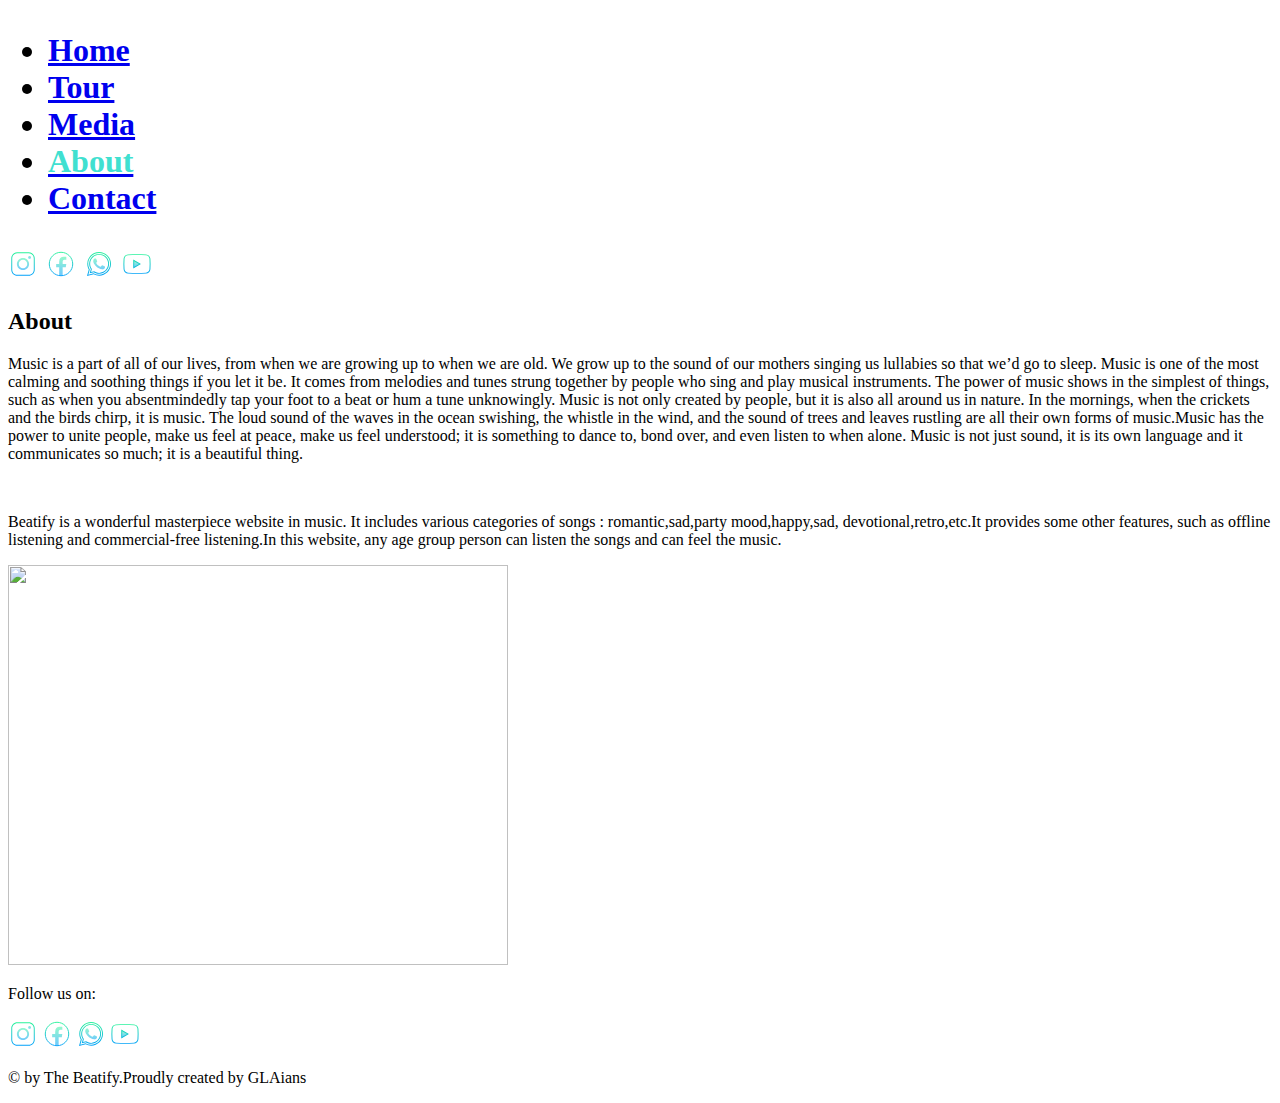
==== html/About.html @ 65b7e255 "folders created" ====
<!DOCTYPE html>
<html lang="en">
<head>
    <meta charset="UTF-8">
    <meta http-equiv="X-UA-Compatible" content="IE=edge">
    <meta name="viewport" content="width=device-width, initial-scale=1.0">
    <title>About</title>
    <link rel="stylesheet" href="./About.css">
    <link href="https://fonts.googleapis.com/icon?family=Material+Icons" rel="stylesheet">
</head>
<body>
    <section class="bg">
        <h1 id="header">
         <nav>
         <ul>
             <li><a href="./index.html">Home</a></li>
             <li><a href="#">Tour</a></li>
             <li><a href="#">Media</a></li>
             <li><a href="#"><span style="color:turquoise;">About</span></a></li>
             <li><a href="./Contact.html">Contact</span></a></li>
         </ul>
         <div id="socialmedia">
             <a href="#"> <img height="30px" width="30px" src="[data-uri]" alt="instagram"></a>
             <a href="#"> <img height="30px" width="30px" src="[data-uri]" alt="facebook"></a>
              <a href="#"> <img height="30px" width="30px" src="[data-uri]" alt="whatsapp"></a>
              <a href="#"><img height="30px" width="30px" src="[data-uri]" alt="youtube"></a>
          </div>
         </nav>
         </h1>
         <h2>About</h2>
         <div id="para">
             <p>
                Music is a part of all of our lives, from when we are growing up to when we are old. We grow up to the sound of our mothers singing us lullabies so that we’d go to sleep. Music is one of the most calming and soothing things if you let it be. It comes from melodies and tunes strung together by people who sing and play musical instruments. The power of music shows in the simplest of things, such as when you absentmindedly tap your foot to a beat or hum a tune unknowingly.
                Music is not only created by people, but it is also all around us in nature. In the mornings, when the crickets and the birds chirp, it is music. The loud sound of the waves in the ocean swishing, the whistle in the wind, and the sound of trees and leaves rustling are all their own forms of music.Music has the power to unite people, make us feel at peace, make us feel understood; it is something to dance to, bond over, and even listen to when alone. Music is not just sound, 
                it is its own language and it communicates so much; it is a beautiful thing.
             </p>
             <br>
             <p>
                Beatify is a wonderful masterpiece website in music. It includes various categories of songs : romantic,sad,party mood,happy,sad,
                devotional,retro,etc.It provides some other features, such as offline listening and commercial-free listening.In this website,
                any age group person can listen the songs and can feel the music.
             </p>
         </div>
         <div id="pic">
            <img src="https://images.unsplash.com/photo-1495434942214-9b525bba74e9?ixlib=rb-1.2.1&ixid=MnwxMjA3fDB8MHxwaG90by1wYWdlfHx8fGVufDB8fHx8&auto=format&fit=crop&w=1170&q=80" alt="" width="500px" height="400px">
         </div>
         <p id="p1">Follow us on:</p>
         <div id="socialmedia1">
            <a href="#"> <img height="30px" width="30px" src="[data-uri]" alt="instagram"></a>
            <a href="#"> <img height="30px" width="30px" src="[data-uri]" alt="facebook"></a>
             <a href="#"> <img height="30px" width="30px" src="[data-uri]" alt="whatsapp"></a>
             <a href="#"><img height="30px" width="30px" src="[data-uri]" alt="youtube"></a>
             
         </div>
          <p id="footer">&copy; by The Beatify.Proudly created by GLAians</p>
    </section>     
</body>
</html>
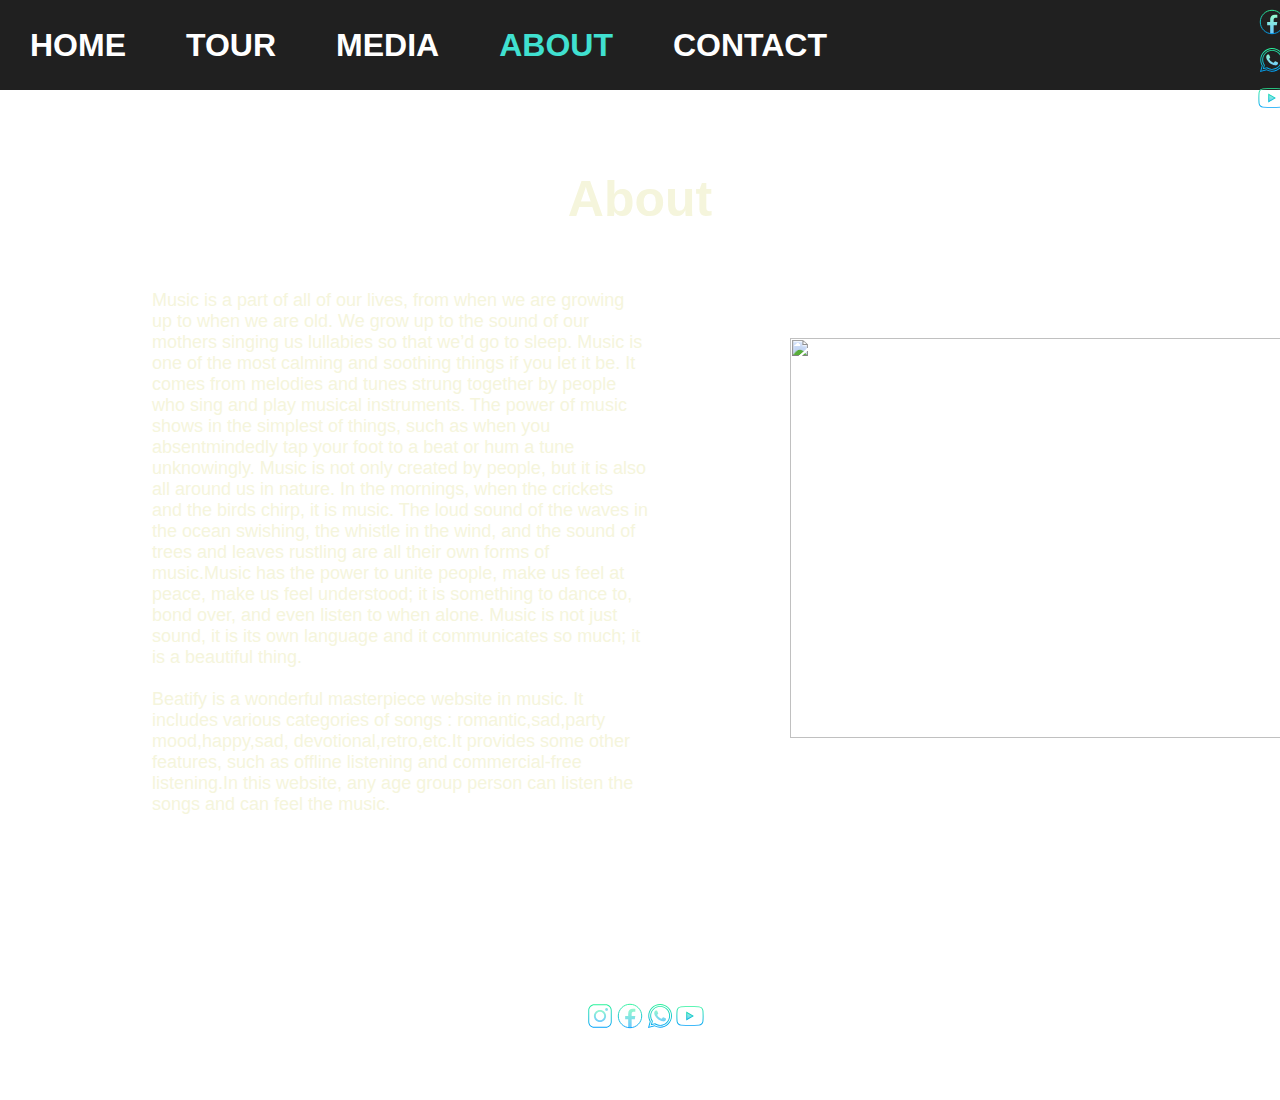
==== commit 92d59bea: "links updated" ====
--- a/html/About.html
+++ b/html/About.html
@@ -5,7 +5,7 @@
     <meta http-equiv="X-UA-Compatible" content="IE=edge">
     <meta name="viewport" content="width=device-width, initial-scale=1.0">
     <title>About</title>
-    <link rel="stylesheet" href="./About.css">
+    <link rel="stylesheet" href="../css/About.css">
     <link href="https://fonts.googleapis.com/icon?family=Material+Icons" rel="stylesheet">
 </head>
 <body>
@@ -13,7 +13,7 @@
         <h1 id="header">
          <nav>
          <ul>
-             <li><a href="./index.html">Home</a></li>
+             <li><a href="../index.html">Home</a></li>
              <li><a href="#">Tour</a></li>
              <li><a href="#">Media</a></li>
              <li><a href="#"><span style="color:turquoise;">About</span></a></li>
--- a/css/About.css
+++ b/css/About.css
@@ -0,0 +1,100 @@
+*{
+    margin:0px;
+    padding: 0px;
+    box-sizing: border-box;
+}
+.bg{
+    background-image: url("https://www.ppt-backgrounds.net/thumbs/dark--2560x1600--71060-template-image.jpeg"); 
+    background-repeat:repeat-y;
+    background-size: cover;
+    height: 1100px;
+}
+nav{
+    width:100%;
+    height:90px;
+    background-color: rgb(32, 32, 32);
+    color: white;
+    font-family:Arial, Helvetica, sans-serif;
+    text-transform: uppercase;
+    margin-top:0px;
+    display: flex;
+    justify-content: left;
+    align-items: center;
+
+}
+nav ul{
+    display: flex;
+}
+nav ul li{
+    list-style: none;
+    margin:30px;
+}
+nav ul li a{
+    color: white;
+    text-decoration: none;
+}
+nav ul li a:hover{
+    background-color: black;
+    color: white;
+    border-radius: 3px;
+    transition:0.5s;
+    padding:10px;
+    border:1.5px solid turquoise;
+} 
+#socialmedia{
+    margin-left: 400px;
+}
+h2{
+    color: beige;
+    font-size: 50px;
+    font-weight: bold;
+    font-family: Arial, Helvetica, sans-serif;
+    text-align: center;
+    margin-top: 80px;
+}
+#para{
+    width: 500px;
+    height: 100px;
+    color: beige;
+    font-family: Arial, Helvetica, sans-serif;
+    padding: 2px;
+    margin-top: 60px;
+    margin-left: 150px;
+    font-size: 18px;
+}
+#pic{
+    display: flex;
+    justify-content: center;
+    align-items: center;
+    margin-left: 800px;
+    margin-top: -50px;
+}
+#p1{
+    color: white;
+    font-family: Arial, Helvetica, sans-serif;
+    text-align: center;
+    font-size: 20px;
+    display: flex;
+    justify-content: center;
+    align-items: center;
+    position: relative;
+    bottom: -230px;
+}
+#socialmedia1{
+    display: flex;
+    justify-content: center;
+    align-items: center;
+    margin-left: 10px;
+    position: relative;
+    bottom: -240px;
+}
+#footer{
+    color:white;
+    font-family: Arial, Helvetica, sans-serif;
+    text-align: center;
+    display: flex;
+    justify-content: center;
+    align-items: center;
+    bottom: 0%;
+    margin-top: 250px;
+}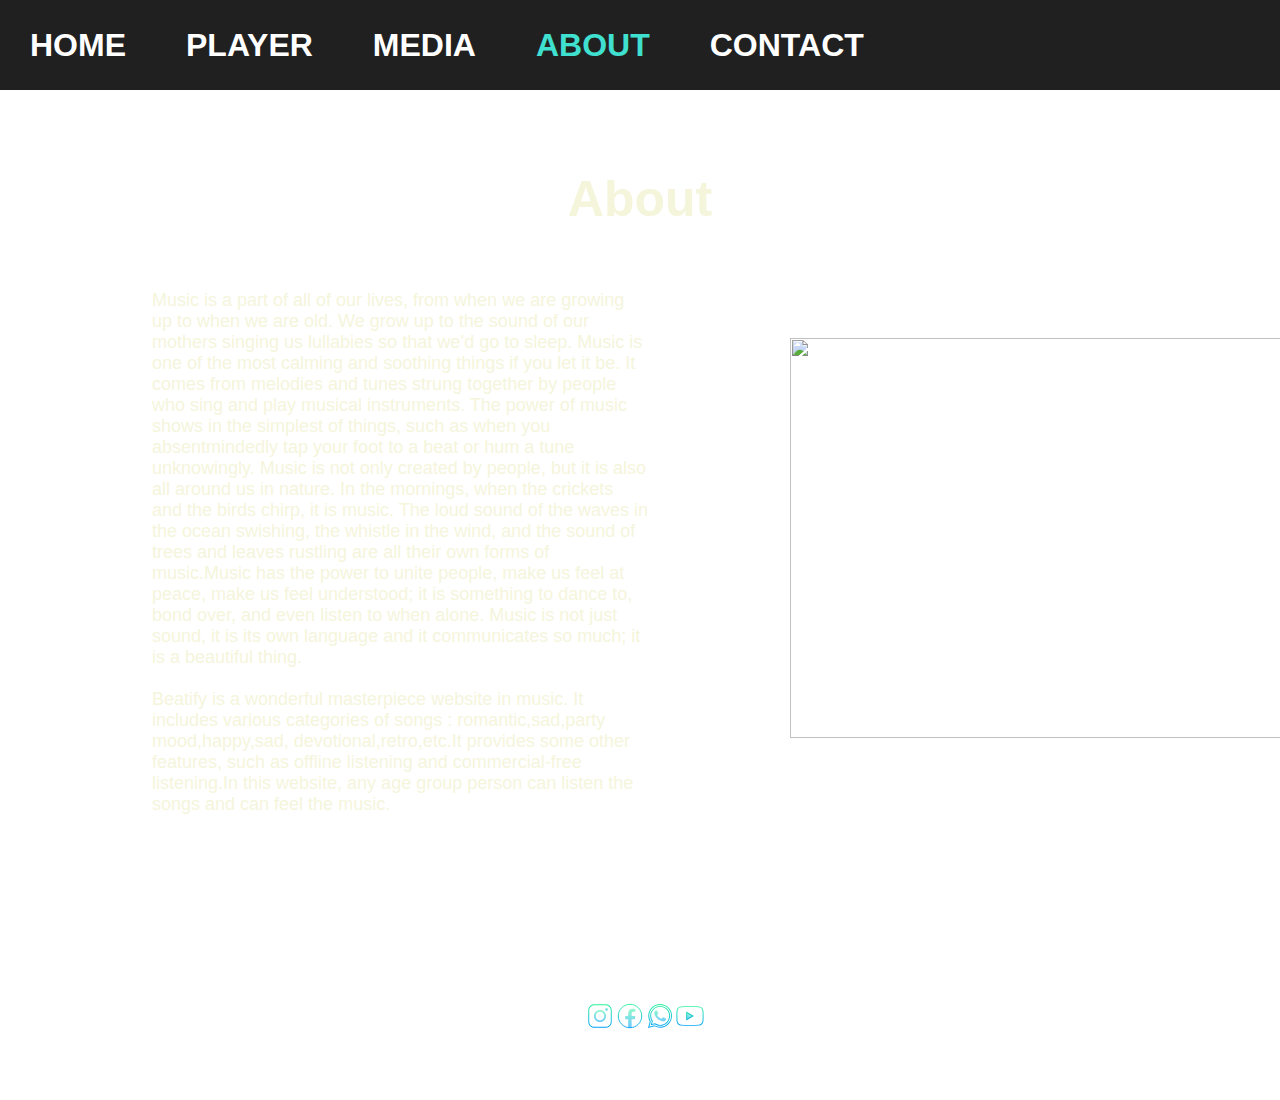
==== commit a090ebf6: "player ui design started" ====
--- a/html/About.html
+++ b/html/About.html
@@ -14,10 +14,10 @@
          <nav>
          <ul>
              <li><a href="../index.html">Home</a></li>
-             <li><a href="#">Tour</a></li>
+             <li><a href="../html/player.html">player</a></li>
              <li><a href="#">Media</a></li>
              <li><a href="#"><span style="color:turquoise;">About</span></a></li>
-             <li><a href="./Contact.html">Contact</span></a></li>
+             <li><a href="../html/Contact.html">Contact</span></a></li>
          </ul>
          <div id="socialmedia">
              <a href="#"> <img height="30px" width="30px" src="[data-uri]" alt="instagram"></a>
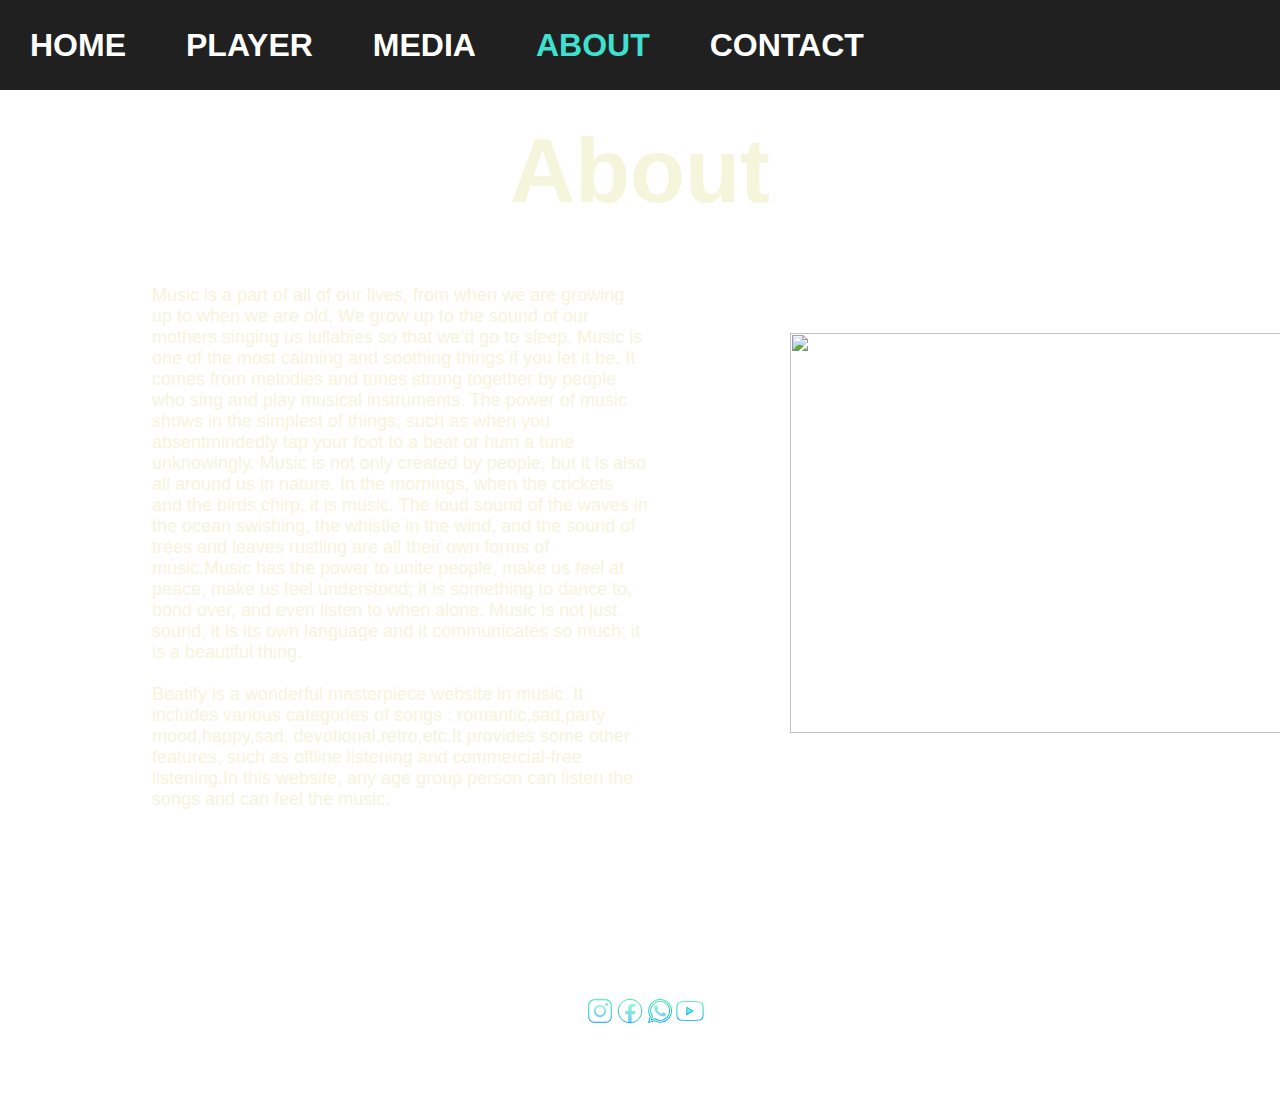
==== commit fda26974: "description" ====
--- a/html/About.html
+++ b/html/About.html
@@ -4,9 +4,11 @@
     <meta charset="UTF-8">
     <meta http-equiv="X-UA-Compatible" content="IE=edge">
     <meta name="viewport" content="width=device-width, initial-scale=1.0">
-    <title>About</title>
+    <title>Beatify|About</title>
     <link rel="stylesheet" href="../css/About.css">
     <link href="https://fonts.googleapis.com/icon?family=Material+Icons" rel="stylesheet">
+    <link rel="shortcut icon" href="../images/favicon.ico" type="image/x-icon">
+
 </head>
 <body>
     <section class="bg">
@@ -15,7 +17,7 @@
          <ul>
              <li><a href="../index.html">Home</a></li>
              <li><a href="../html/player.html">player</a></li>
-             <li><a href="#">Media</a></li>
+             <li><a href="../html/Media.html">Media</a></li>
              <li><a href="#"><span style="color:turquoise;">About</span></a></li>
              <li><a href="../html/Contact.html">Contact</span></a></li>
          </ul>
--- a/css/About.css
+++ b/css/About.css
@@ -46,11 +46,11 @@
 }
 h2{
     color: beige;
-    font-size: 50px;
+    font-size: 90px;
     font-weight: bold;
     font-family: Arial, Helvetica, sans-serif;
     text-align: center;
-    margin-top: 80px;
+    margin-top: 30px;
 }
 #para{
     width: 500px;
@@ -96,5 +96,4 @@
     justify-content: center;
     align-items: center;
     bottom: 0%;
-    margin-top: 250px;
-}+    margin-top: 250px;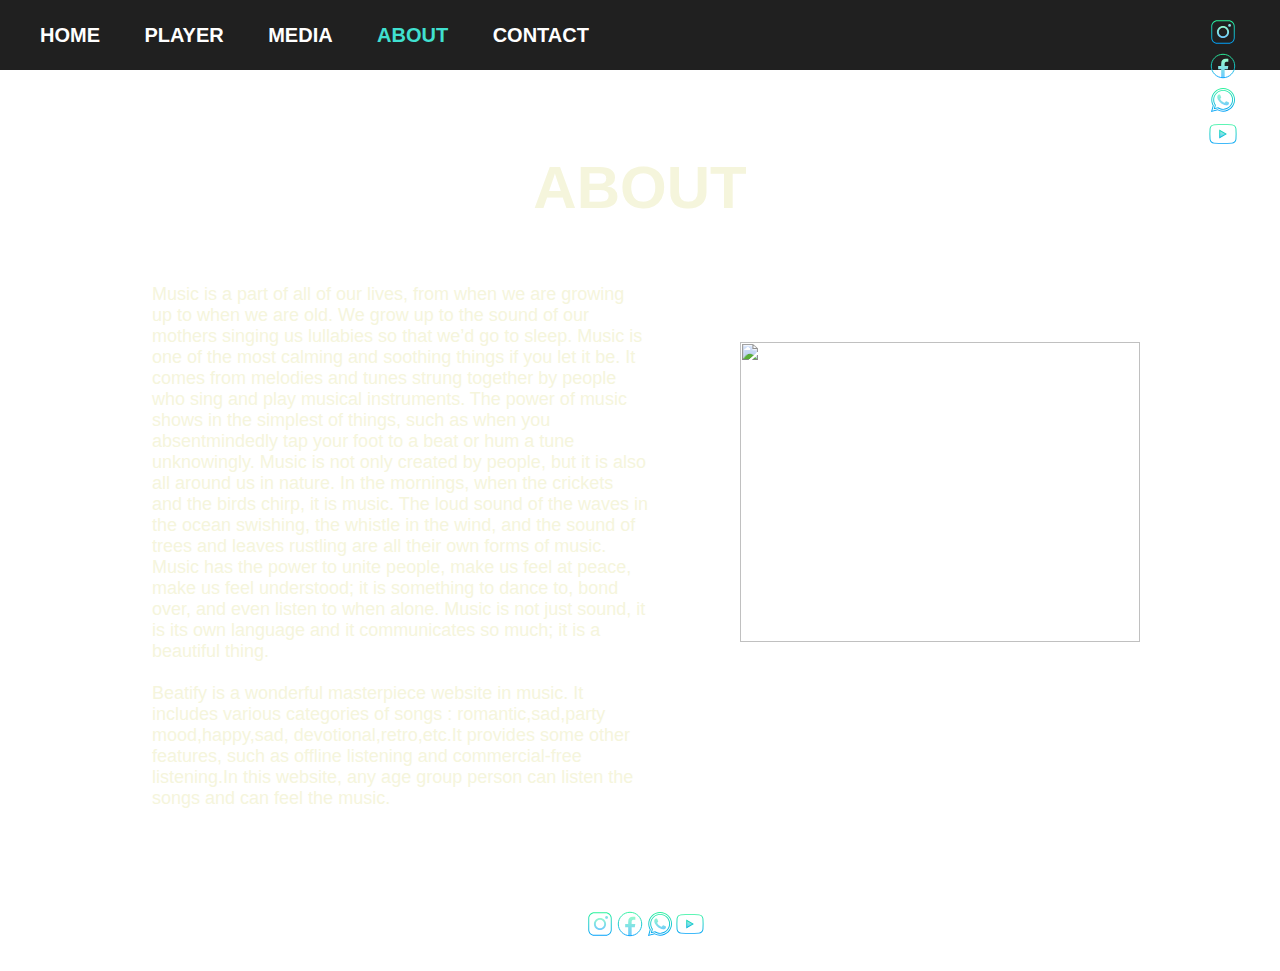
==== commit b5eb3987: "responsiveness commit" ====
--- a/html/About.html
+++ b/html/About.html
@@ -4,57 +4,65 @@
     <meta charset="UTF-8">
     <meta http-equiv="X-UA-Compatible" content="IE=edge">
     <meta name="viewport" content="width=device-width, initial-scale=1.0">
-    <title>Beatify|About</title>
+    <title>Beatify | About</title>
     <link rel="stylesheet" href="../css/About.css">
     <link href="https://fonts.googleapis.com/icon?family=Material+Icons" rel="stylesheet">
     <link rel="shortcut icon" href="../images/favicon.ico" type="image/x-icon">
-
+    <link href="https://stackpath.bootstrapcdn.com/font-awesome/4.7.0/css/font-awesome.min.css" rel="stylesheet">
+    <style>
+        @import url('https://fonts.googleapis.com/css2?family=Finlandica&display=swap');
+    </style>
 </head>
-<body>
-    <section class="bg">
-        <h1 id="header">
-         <nav>
-         <ul>
-             <li><a href="../index.html">Home</a></li>
-             <li><a href="../html/player.html">player</a></li>
-             <li><a href="../html/Media.html">Media</a></li>
-             <li><a href="#"><span style="color:turquoise;">About</span></a></li>
-             <li><a href="../html/Contact.html">Contact</span></a></li>
-         </ul>
-         <div id="socialmedia">
-             <a href="#"> <img height="30px" width="30px" src="[data-uri]" alt="instagram"></a>
-             <a href="#"> <img height="30px" width="30px" src="[data-uri]" alt="facebook"></a>
-              <a href="#"> <img height="30px" width="30px" src="[data-uri]" alt="whatsapp"></a>
-              <a href="#"><img height="30px" width="30px" src="[data-uri]" alt="youtube"></a>
-          </div>
-         </nav>
-         </h1>
-         <h2>About</h2>
-         <div id="para">
-             <p>
-                Music is a part of all of our lives, from when we are growing up to when we are old. We grow up to the sound of our mothers singing us lullabies so that we’d go to sleep. Music is one of the most calming and soothing things if you let it be. It comes from melodies and tunes strung together by people who sing and play musical instruments. The power of music shows in the simplest of things, such as when you absentmindedly tap your foot to a beat or hum a tune unknowingly.
-                Music is not only created by people, but it is also all around us in nature. In the mornings, when the crickets and the birds chirp, it is music. The loud sound of the waves in the ocean swishing, the whistle in the wind, and the sound of trees and leaves rustling are all their own forms of music.Music has the power to unite people, make us feel at peace, make us feel understood; it is something to dance to, bond over, and even listen to when alone. Music is not just sound, 
+<div>
+    <div class="bg">
+        <div class="header">
+            <input type="checkbox" id="chk">
+            <label for="chk" class="show-btn">
+                <i class="fa fa-bars"></i>
+            </label>
+            <ul class="menu">
+                <li><a href="../index.html">Home</a></li>
+                <li><a href="./player.html">Player</a></li>
+                <li><a href="./Media.html">Media</a></li>
+                <li><a href="#"><span style="color: turquoise;">About</span></a></li>
+                <li><a href="./Contact.html">Contact</a></li>
+                <label for="chk" class="hide-btn">
+                    <i class="fa fa-times"></i>
+                </label>
+                <div id="socialmedia">
+                    <a href="#"> <img height="30px" width="30px" src="[data-uri]" alt="instagram"></a>
+                    <a href="#"> <img height="30px" width="30px" src="[data-uri]" alt="facebook"></a>
+                    <a href="#"> <img height="30px" width="30px" src="[data-uri]" alt="whatsapp"></a>
+                    <a href="#"><img height="30px" width="30px" src="[data-uri]" alt="youtube"></a>
+                </div>
+            </ul>
+        </div>
+        <h2>About</h2>
+        <div id="para">
+            <p id="para1">
+                Music is a part of all of our lives, from when we are growing up to when we are old. We grow up to the sound of our mothers singing us lullabies so that we’d go to sleep. Music is one of the most calming and soothing things if you let it be.
+                It comes from melodies and tunes strung together by people who sing and play musical instruments. The power of music shows in the simplest of things, such as when you absentmindedly tap your foot to a beat or hum a tune unknowingly.
+                Music is not only created by people, but it is also all around us in nature. In the mornings, when the crickets and the birds chirp, it is music. The loud sound of the waves in the ocean swishing, the whistle in the wind, and the sound of trees and leaves rustling are all their own forms of music.
+                Music has the power to unite people, make us feel at peace, make us feel understood; it is something to dance to, bond over, and even listen to when alone. Music is not just sound, 
                 it is its own language and it communicates so much; it is a beautiful thing.
-             </p>
-             <br>
-             <p>
+            </p>
+            <br>
+            <p id="para2">
                 Beatify is a wonderful masterpiece website in music. It includes various categories of songs : romantic,sad,party mood,happy,sad,
                 devotional,retro,etc.It provides some other features, such as offline listening and commercial-free listening.In this website,
                 any age group person can listen the songs and can feel the music.
-             </p>
-         </div>
-         <div id="pic">
-            <img src="https://images.unsplash.com/photo-1495434942214-9b525bba74e9?ixlib=rb-1.2.1&ixid=MnwxMjA3fDB8MHxwaG90by1wYWdlfHx8fGVufDB8fHx8&auto=format&fit=crop&w=1170&q=80" alt="" width="500px" height="400px">
-         </div>
-         <p id="p1">Follow us on:</p>
-         <div id="socialmedia1">
+            </p>
+        </div>
+        <img id="pic_img" src="https://images.unsplash.com/photo-1616356607338-fd87169ecf1a?ixlib=rb-1.2.1&ixid=MnwxMjA3fDB8MHxwaG90by1wYWdlfHx8fGVufDB8fHx8&auto=format&fit=crop&w=870&q=80" alt="">
+        <p id="p1">Follow us on:</p>
+        <div id="socialmedia1">
             <a href="#"> <img height="30px" width="30px" src="[data-uri]" alt="instagram"></a>
             <a href="#"> <img height="30px" width="30px" src="[data-uri]" alt="facebook"></a>
              <a href="#"> <img height="30px" width="30px" src="[data-uri]" alt="whatsapp"></a>
              <a href="#"><img height="30px" width="30px" src="[data-uri]" alt="youtube"></a>
              
-         </div>
-          <p id="footer">&copy; by The Beatify.Proudly created by GLAians</p>
-    </section>     
+        </div>
+        <p id="footer">&copy; by The Beatify.Proudly created by GLAians</p>   
+    </div>
 </body>
 </html>--- a/css/About.css
+++ b/css/About.css
@@ -7,47 +7,68 @@
     background-image: url("https://www.ppt-backgrounds.net/thumbs/dark--2560x1600--71060-template-image.jpeg"); 
     background-repeat:repeat-y;
     background-size: cover;
-    height: 1100px;
+    height: 960px;
 }
-nav{
-    width:100%;
-    height:90px;
+.header{
+    width: 100%;
+    height: 70px;
     background-color: rgb(32, 32, 32);
+    padding: 0px 20px;
+}
+.menu{
+    list-style: none;
+    float: left;
     color: white;
     font-family:Arial, Helvetica, sans-serif;
     text-transform: uppercase;
-    margin-top:0px;
-    display: flex;
-    justify-content: left;
-    align-items: center;
-
 }
-nav ul{
-    display: flex;
+.menu li{
+    display: inline-block;
+    line-height: 70px;
 }
-nav ul li{
-    list-style: none;
-    margin:30px;
+.menu li a{
+    text-decoration: none;
+    color: white;
+    padding: 0px 20px;
+    text-transform: uppercase;
+    font-size: 20px;
+    font-weight: bold;
 }
-nav ul li a{
-    color: white;
-    text-decoration: none;
-}
-nav ul li a:hover{
+.menu li a:hover{
     background-color: black;
     color: white;
     border-radius: 3px;
     transition:0.5s;
     padding:10px;
     border:1.5px solid turquoise;
-} 
+}
+.show-btn,.hide-btn{
+    color: white;
+    font-size: 30px;
+    line-height: 70px;
+    display: none;
+    
+}
+.show-btn{
+    float: right;
+}
+#chk{
+    position: absolute;
+    visibility: hidden;
+    z-index: -10;
+}
+.show-btn:hover, .hide-btn:hover{
+    color: black;
+}
 #socialmedia{
-    margin-left: 400px;
+    margin-left: 1188px;
+    margin-top: -55px;
 }
 h2{
     color: beige;
-    font-size: 90px;
+    font-size: 60px;
     font-weight: bold;
+    text-transform: uppercase;
     font-family: Arial, Helvetica, sans-serif;
     text-align: center;
     margin-top: 30px;
@@ -62,12 +83,11 @@
     margin-left: 150px;
     font-size: 18px;
 }
-#pic{
-    display: flex;
-    justify-content: center;
-    align-items: center;
-    margin-left: 800px;
-    margin-top: -50px;
+#pic_img{
+    width: 400px;
+    height: 300px;
+    margin-left: 740px;
+    margin-top: -40px;
 }
 #p1{
     color: white;
@@ -96,4 +116,78 @@
     justify-content: center;
     align-items: center;
     bottom: 0%;
-    margin-top: 250px;+    margin-top: 250px;
+}
+
+@media only screen and (max-width: 768px) {
+    .show-btn,.hide-btn{
+        display: block;
+    }
+    .bg{
+        background-size: cover; 
+        height: 1600px; 
+    }
+    .header{
+        padding-left: 0;
+        padding-right: 10px;
+    }
+    .menu {
+        position: fixed;
+        z-index: 1;
+        top: 0;
+        right: -100%;
+        width: 100%;
+        height: 100vh;
+        background-color: #333;
+        line-height: normal;
+        text-align: center;
+        transition: .7s;
+        padding: 80px 0px;
+    }
+    .menu li{
+        display: block;
+    }
+    .menu li a{
+        display: block;
+    }
+    .menu li a:hover{
+        background-color: black;
+        color: white;
+        border-radius: 3px;
+        transition:0.5s;
+        padding:5px;
+        border:1.5px solid turquoise;
+    }
+    #chk:checked ~ .menu{
+        right: 0;
+    }
+    .hide-btn{
+        position: absolute;
+        right: 20px;
+        top: 10px;
+    }
+    h2{
+        font-size: 30px;
+        margin-left: -15px;
+    }
+    #pic_img{
+        margin-left: 40px;
+        width: 250px;
+        height: 150px;
+        margin-top: -100px;
+        margin-bottom: 100px;
+    }
+    #para{
+        width: 260px;
+        margin-left: 40px;
+    }
+    #para1{
+        margin-top: 180px;
+    }
+    #p1{
+        margin-top: 780px;
+    }
+    #footer{
+        font-size: 16px;
+    }
+}
